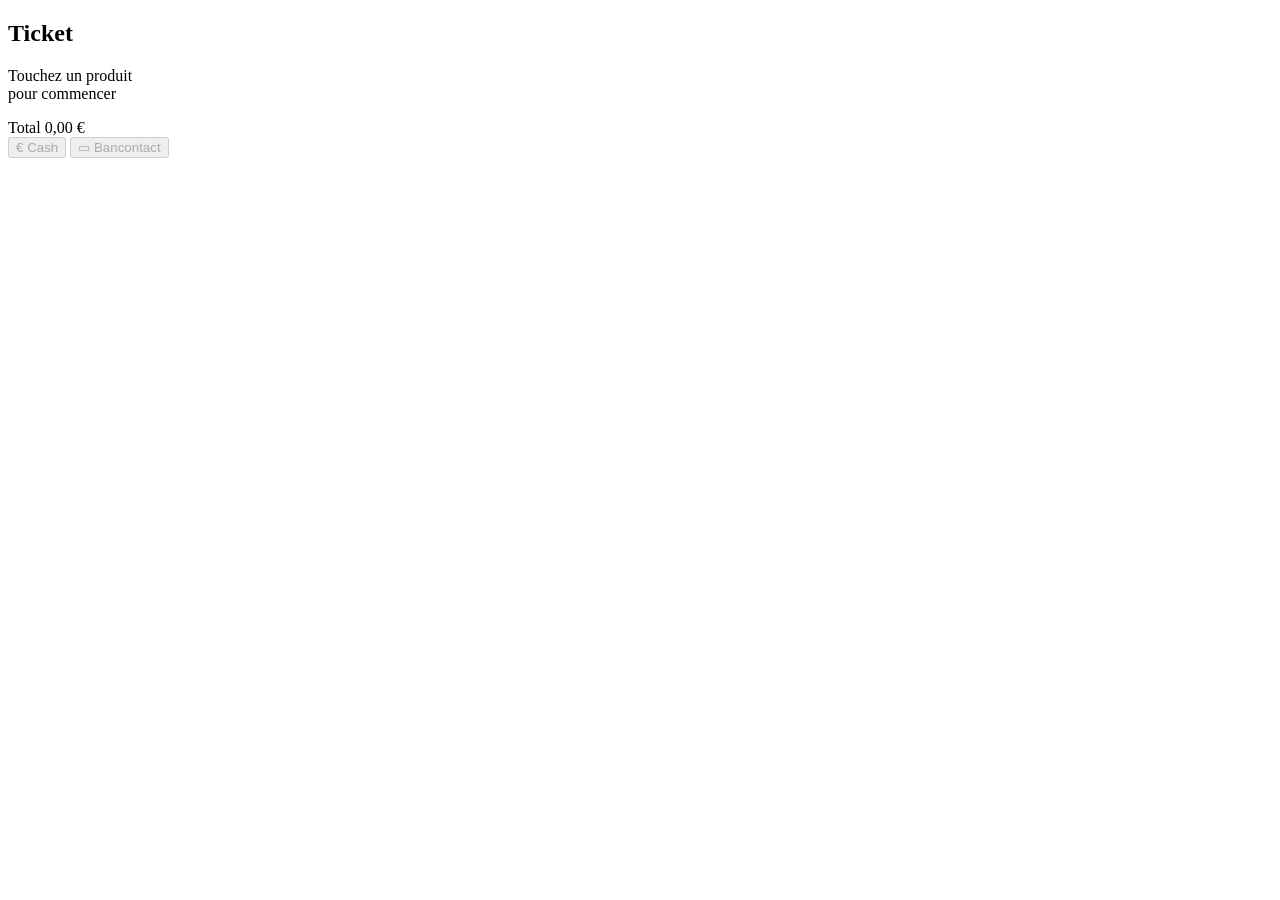
==== web/index.html @ aaf9e631 "Caisse tactile pour boulangerie — MVP fonctionnel Remplace une caisse enregistreuse générique des an" ====
<!DOCTYPE html>
<html lang="fr">
<head>
<meta charset="utf-8">
<!-- maximum-scale + user-scalable=no : sur une caisse, un zoom accidentel à
     deux doigts rend l'écran inutilisable et personne ne saura le défaire. -->
<meta name="viewport" content="width=device-width, initial-scale=1, maximum-scale=1, user-scalable=no, viewport-fit=cover">
<meta name="color-scheme" content="light">
<title>Caisse</title>
<link rel="stylesheet" href="/css/app.css">
</head>
<body>

<div class="app">

  <!-- Colonne gauche : catégories + produits -->
  <main class="shop">
    <nav class="cats" id="cats" aria-label="Catégories"></nav>
    <div class="grid-wrap">
      <div class="grid" id="grid"></div>
    </div>
  </main>

  <!-- Colonne droite : le ticket -->
  <aside class="ticket">
    <header class="ticket-head">
      <h1 class="ticket-title">Ticket</h1>
      <button class="clear" id="clear" type="button" hidden>Tout effacer</button>
    </header>

    <div class="lines-wrap">
      <ul class="lines" id="lines"></ul>
      <p class="empty" id="empty">Touchez un produit<br>pour commencer</p>
    </div>

    <footer class="ticket-foot">
      <div class="total-row">
        <span class="total-label">Total</span>
        <span class="total" id="total">0,00 €</span>
      </div>
      <div class="pay">
        <button class="pay-btn pay-cash" id="pay-cash" type="button" disabled>
          <span class="pay-ico" aria-hidden="true">€</span>
          <span>Cash</span>
        </button>
        <button class="pay-btn pay-card" id="pay-card" type="button" disabled>
          <span class="pay-ico" aria-hidden="true">▭</span>
          <span>Bancontact</span>
        </button>
      </div>
    </footer>
  </aside>

</div>

<!-- Écran de paiement, superposé -->
<section class="pay-screen" id="pay-screen" hidden aria-modal="true" role="dialog">
  <div class="pay-sheet">

    <button class="back" id="pay-back" type="button">Retour</button>

    <div class="due">
      <span class="due-label" id="due-label">À payer</span>
      <span class="due-amount" id="due-amount">0,00 €</span>
      <span class="due-note" id="due-note" hidden></span>
    </div>

    <!-- Cash : combien le client a donné -->
    <div class="cash-pad" id="cash-pad" hidden>
      <p class="pad-title">Le client donne</p>
      <div class="pad" id="pad"></div>
      <div class="change" id="change" hidden>
        <span class="change-label">À rendre</span>
        <span class="change-amount" id="change-amount">0,00 €</span>
      </div>
    </div>

    <!-- Bancontact : rien à saisir, on attend le terminal -->
    <div class="card-wait" id="card-wait" hidden>
      <p class="card-msg">Encodez le montant sur le terminal Bancontact</p>
    </div>

    <button class="confirm" id="confirm" type="button">Encaissé</button>
  </div>
</section>

<!-- Confirmation de fin de vente -->
<div class="done" id="done" hidden>
  <svg class="check" viewBox="0 0 52 52" aria-hidden="true">
    <circle class="check-circle" cx="26" cy="26" r="24"/>
    <path class="check-mark" d="M14 27l8 8 16-17"/>
  </svg>
  <p class="done-text" id="done-text"></p>
</div>

<script src="/js/app.js"></script>
</body>
</html>
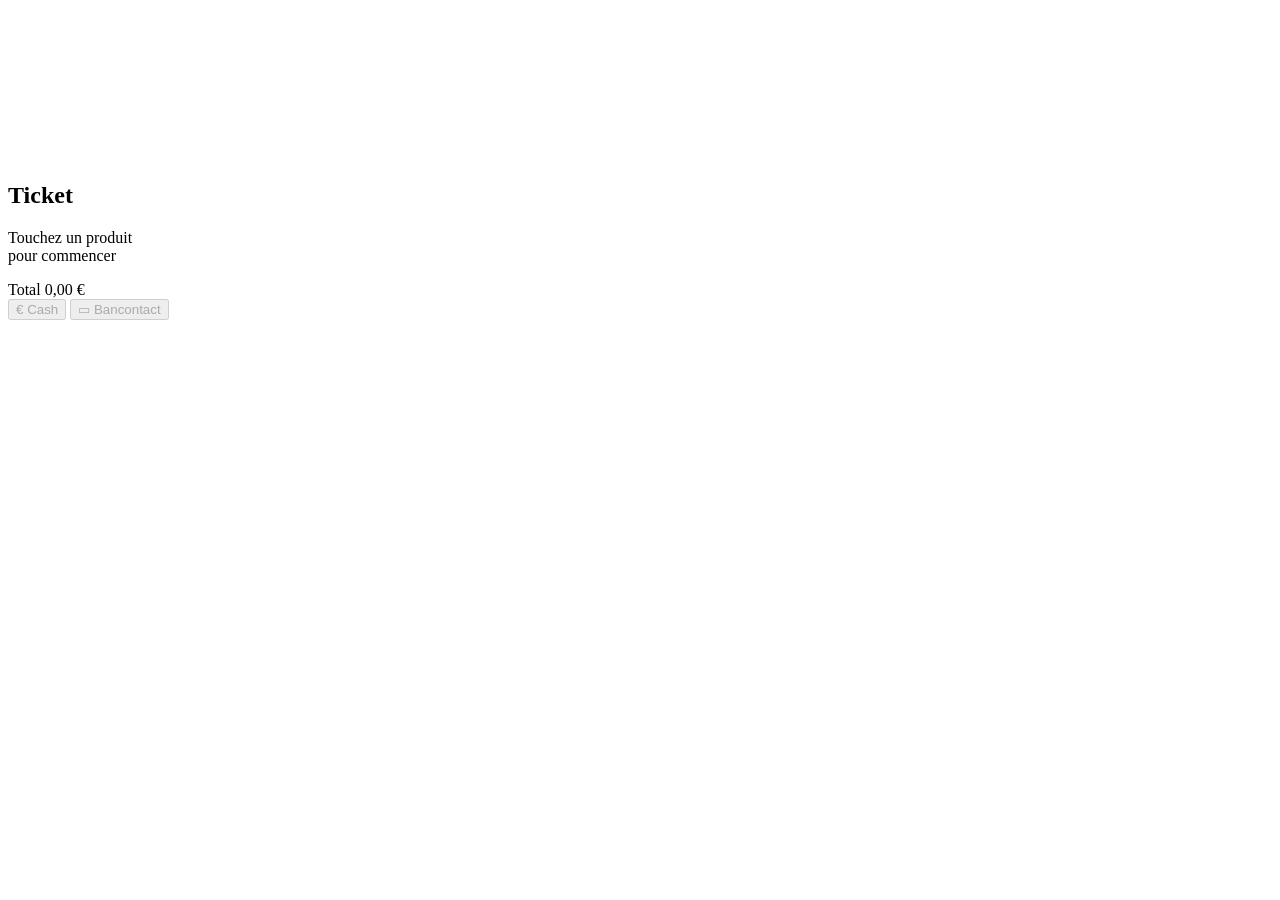
==== commit 99c04df8: "Images des produits, icônes de catégories, mise à jour par SSH Images ------ Chaque produit cherche " ====
--- a/web/index.html
+++ b/web/index.html
@@ -10,6 +10,40 @@
 <link rel="stylesheet" href="/css/app.css">
 </head>
 <body>
+
+<!-- Jeu d'icônes de catégories, dessiné à la main et posé en ligne.
+     Aucun fichier à charger, aucune police d'icônes, et un rendu net à toutes
+     les tailles — ce que ne donnerait ni une image bitmap ni un émoji. -->
+<svg class="sprite" aria-hidden="true">
+  <symbol id="i-pain" viewBox="0 0 24 24">
+    <path d="M3.6 12.6c0-2.9 3.8-5.1 8.4-5.1s8.4 2.2 8.4 5.1c0 2.3-1.7 3.6-4 3.7-1.5.1-2.7.2-4.4.2s-2.9-.1-4.4-.2c-2.3-.1-4-1.4-4-3.7Z"/>
+    <path d="M9.1 8.1 7.4 11m4.4-2.9L10.1 11m4.4-2.9L12.8 11"/>
+  </symbol>
+  <symbol id="i-croissant" viewBox="0 0 24 24">
+    <path d="M3.2 16.8c-.4-4.6 2.4-8.8 6.8-10.2 3.5-1.1 7.2-.2 9.6 2.2"/>
+    <path d="M3.2 16.8c2.2-1 3.7-1 5.4-.4 1.9.7 3.4 1.4 5.7 1 2.6-.4 4.5-2.3 5.3-4.9.4-1.3.4-2.6 0-3.7"/>
+    <path d="M8.6 16.4c.2-2.2 1.2-4 2.9-5.2m2.8 6.6c-.6-2.4-.2-4.6 1.2-6.4"/>
+  </symbol>
+  <symbol id="i-patisserie" viewBox="0 0 24 24">
+    <path d="M6.2 12.4h11.6l-1 6.1a1.6 1.6 0 0 1-1.6 1.3H8.8a1.6 1.6 0 0 1-1.6-1.3Z"/>
+    <path d="M6.2 12.4c0-1.6 1.2-2.6 2.5-2.6.2-1.4 1.4-2.4 2.8-2.4 1 0 1.9.5 2.4 1.3.4-.2.8-.3 1.2-.3 1.5 0 2.7 1.1 2.7 2.6 0 .5-.1 1-.4 1.4"/>
+    <path d="M12 7.4V4.6"/>
+  </symbol>
+  <symbol id="i-sandwich" viewBox="0 0 24 24">
+    <path d="M4.4 8.6c0-1.5 3.4-2.7 7.6-2.7s7.6 1.2 7.6 2.7-3.4 2.2-7.6 2.2S4.4 10.1 4.4 8.6Z"/>
+    <path d="M4.4 12.2c1.9 1.1 4.5 1.6 7.6 1.6s5.7-.5 7.6-1.6"/>
+    <path d="M4.4 15.6c1.9 1.2 4.5 1.8 7.6 1.8s5.7-.6 7.6-1.8"/>
+  </symbol>
+  <symbol id="i-boisson" viewBox="0 0 24 24">
+    <path d="M6.6 8.6h10.8l-1.2 10.2a1.7 1.7 0 0 1-1.7 1.5H9.5a1.7 1.7 0 0 1-1.7-1.5Z"/>
+    <path d="M5.6 8.6h12.8"/>
+    <path d="M9.6 5.2c0-.9 1-1.4 1-2.4m3.8 2.4c0-.9 1-1.4 1-2.4"/>
+  </symbol>
+  <symbol id="i-divers" viewBox="0 0 24 24">
+    <path d="M5.4 8.4h13.2l-1 11a1.7 1.7 0 0 1-1.7 1.5H8.1a1.7 1.7 0 0 1-1.7-1.5Z"/>
+    <path d="M9 10.4V7.2a3 3 0 0 1 6 0v3.2"/>
+  </symbol>
+</svg>
 
 <div class="app">
 
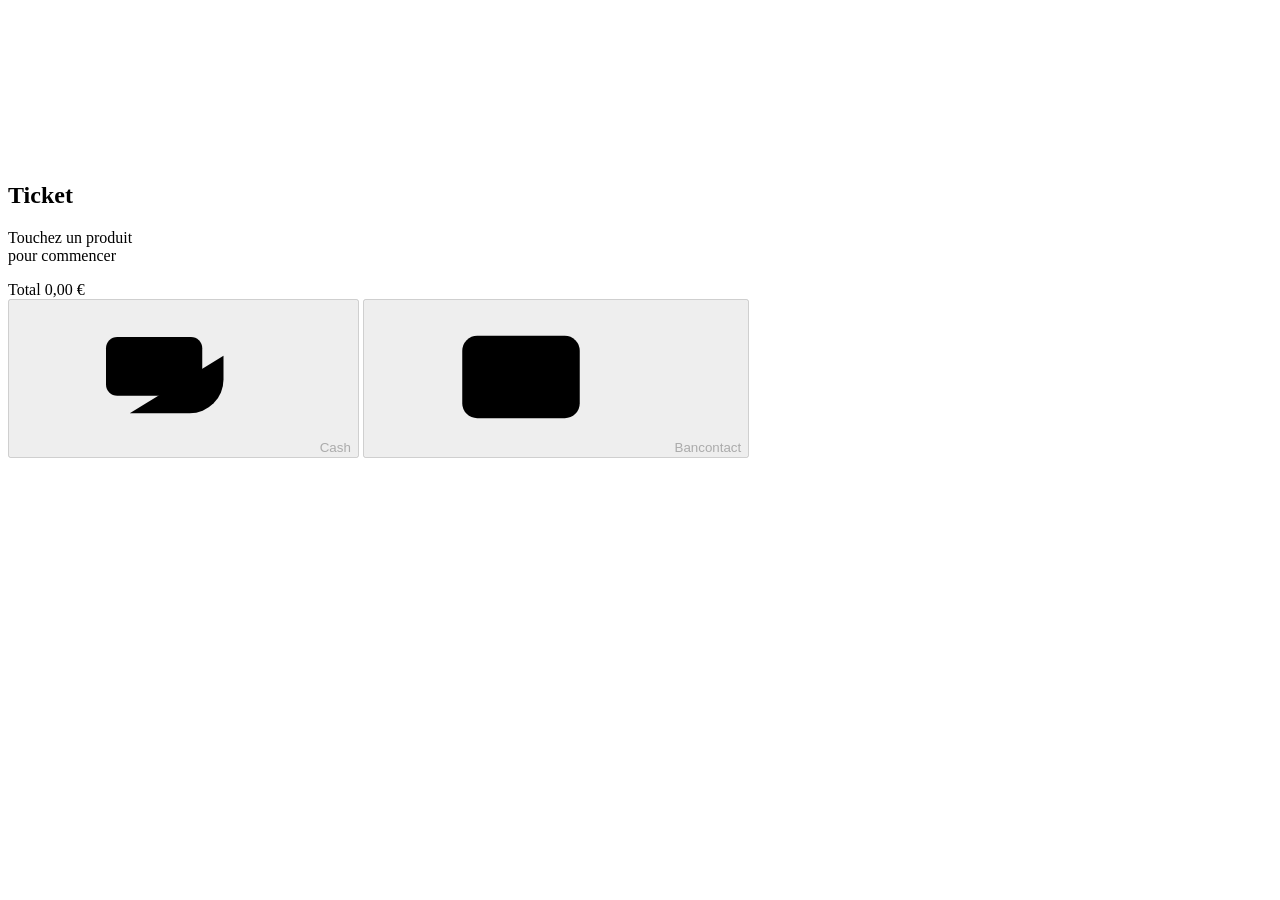
==== commit 12575acf: "Illustrations générées, icônes vectorielles conservées, images en WebP Illustrations de produits ---" ====
--- a/web/index.html
+++ b/web/index.html
@@ -43,6 +43,19 @@
     <path d="M5.4 8.4h13.2l-1 11a1.7 1.7 0 0 1-1.7 1.5H8.1a1.7 1.7 0 0 1-1.7-1.5Z"/>
     <path d="M9 10.4V7.2a3 3 0 0 1 6 0v3.2"/>
   </symbol>
+  <!-- Paiement. Dessinées plutôt que générées : elles doivent rester blanches
+       et nettes sur un fond vert ou bleu saturé, ce qu'une image matricielle
+       monochrome ne sait pas faire. -->
+  <symbol id="i-cash" viewBox="0 0 24 24">
+    <rect x="2.4" y="5.6" width="15.4" height="9.4" rx="1.8"/>
+    <circle cx="10.1" cy="10.3" r="2.4"/>
+    <path d="M6.2 17.8h9.6a5.4 5.4 0 0 0 5.4-5.4V8.6"/>
+  </symbol>
+  <symbol id="i-carte" viewBox="0 0 24 24">
+    <rect x="2.6" y="5.4" width="18.8" height="13.2" rx="2.4"/>
+    <path d="M2.6 9.9h18.8"/>
+    <path d="M6.4 14.6h4.2"/>
+  </symbol>
 </svg>
 
 <div class="app">
@@ -74,11 +87,11 @@
       </div>
       <div class="pay">
         <button class="pay-btn pay-cash" id="pay-cash" type="button" disabled>
-          <span class="pay-ico" aria-hidden="true">€</span>
+          <svg class="pay-ico" aria-hidden="true"><use href="#i-cash"></use></svg>
           <span>Cash</span>
         </button>
         <button class="pay-btn pay-card" id="pay-card" type="button" disabled>
-          <span class="pay-ico" aria-hidden="true">▭</span>
+          <svg class="pay-ico" aria-hidden="true"><use href="#i-carte"></use></svg>
           <span>Bancontact</span>
         </button>
       </div>
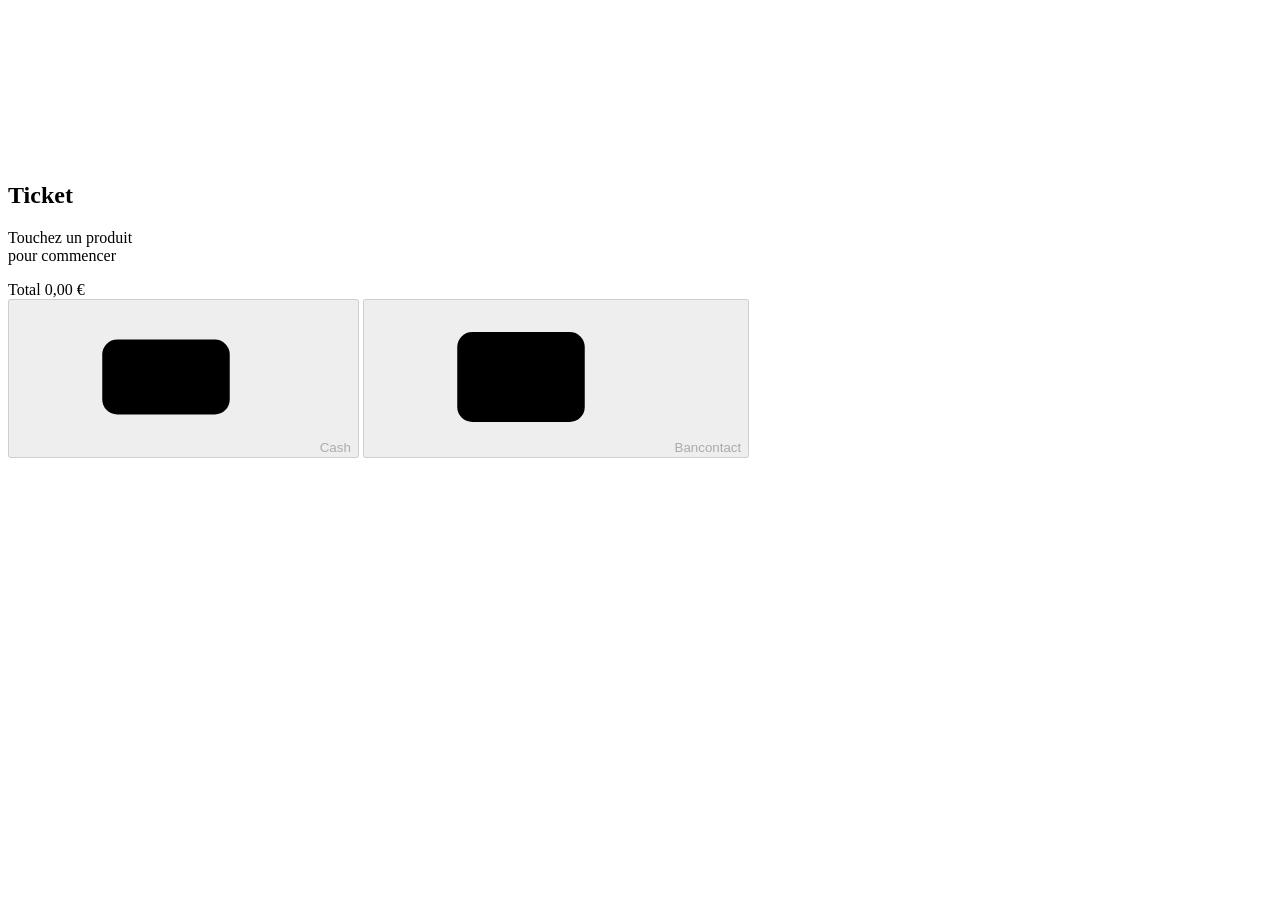
==== commit 2185750b: "Icônes reprises sur retour d'usage, gouache actée comme direction Cash et Bancontact étaient trop pe" ====
--- a/web/index.html
+++ b/web/index.html
@@ -19,15 +19,16 @@
     <path d="M3.6 12.6c0-2.9 3.8-5.1 8.4-5.1s8.4 2.2 8.4 5.1c0 2.3-1.7 3.6-4 3.7-1.5.1-2.7.2-4.4.2s-2.9-.1-4.4-.2c-2.3-.1-4-1.4-4-3.7Z"/>
     <path d="M9.1 8.1 7.4 11m4.4-2.9L10.1 11m4.4-2.9L12.8 11"/>
   </symbol>
+  <!-- Croissant : un croissant a trop de détails pour 23 px. On garde la seule
+       chose qui le rend reconnaissable — le croissant de lune aux pointes
+       effilées — et on jette le feuilletage, qui ne fait que du bruit. -->
   <symbol id="i-croissant" viewBox="0 0 24 24">
-    <path d="M3.2 16.8c-.4-4.6 2.4-8.8 6.8-10.2 3.5-1.1 7.2-.2 9.6 2.2"/>
-    <path d="M3.2 16.8c2.2-1 3.7-1 5.4-.4 1.9.7 3.4 1.4 5.7 1 2.6-.4 4.5-2.3 5.3-4.9.4-1.3.4-2.6 0-3.7"/>
-    <path d="M8.6 16.4c.2-2.2 1.2-4 2.9-5.2m2.8 6.6c-.6-2.4-.2-4.6 1.2-6.4"/>
+    <path d="M4 17.6c-1.4-6.2 2.6-11.4 8.8-11.9 3.4-.3 6.2 1 8 3.1-2.7-1.2-5.4-1-7.6.5-3.2 2.2-4.4 5.7-3.2 9-2.4.5-4.4.2-6-.7Z"/>
   </symbol>
+  <!-- Pâtisserie : deux traits, une caissette et un dôme. -->
   <symbol id="i-patisserie" viewBox="0 0 24 24">
-    <path d="M6.2 12.4h11.6l-1 6.1a1.6 1.6 0 0 1-1.6 1.3H8.8a1.6 1.6 0 0 1-1.6-1.3Z"/>
-    <path d="M6.2 12.4c0-1.6 1.2-2.6 2.5-2.6.2-1.4 1.4-2.4 2.8-2.4 1 0 1.9.5 2.4 1.3.4-.2.8-.3 1.2-.3 1.5 0 2.7 1.1 2.7 2.6 0 .5-.1 1-.4 1.4"/>
-    <path d="M12 7.4V4.6"/>
+    <path d="M5.8 11.4h12.4l-1.5 7.7a1.7 1.7 0 0 1-1.7 1.4H9a1.7 1.7 0 0 1-1.7-1.4Z"/>
+    <path d="M5.8 11.4a6.2 6.2 0 0 1 12.4 0"/>
   </symbol>
   <symbol id="i-sandwich" viewBox="0 0 24 24">
     <path d="M4.4 8.6c0-1.5 3.4-2.7 7.6-2.7s7.6 1.2 7.6 2.7-3.4 2.2-7.6 2.2S4.4 10.1 4.4 8.6Z"/>
@@ -46,15 +47,18 @@
   <!-- Paiement. Dessinées plutôt que générées : elles doivent rester blanches
        et nettes sur un fond vert ou bleu saturé, ce qu'une image matricielle
        monochrome ne sait pas faire. -->
+  <!-- Paiement : deux formes, pas une de plus. Ces icônes sont vues à un mètre,
+       du coin de l'œil, pendant qu'on rend la monnaie — le détail y est un
+       handicap, pas une richesse. Un billet (rectangle + pièce au centre)
+       contre une carte (rectangle + bande sur toute la largeur) : les deux
+       silhouettes ne peuvent pas se confondre. -->
   <symbol id="i-cash" viewBox="0 0 24 24">
-    <rect x="2.4" y="5.6" width="15.4" height="9.4" rx="1.8"/>
-    <circle cx="10.1" cy="10.3" r="2.4"/>
-    <path d="M6.2 17.8h9.6a5.4 5.4 0 0 0 5.4-5.4V8.6"/>
+    <rect x="1.8" y="6" width="20.4" height="12" rx="2.4"/>
+    <circle cx="12" cy="12" r="3.1"/>
   </symbol>
   <symbol id="i-carte" viewBox="0 0 24 24">
-    <rect x="2.6" y="5.4" width="18.8" height="13.2" rx="2.4"/>
-    <path d="M2.6 9.9h18.8"/>
-    <path d="M6.4 14.6h4.2"/>
+    <rect x="1.8" y="4.8" width="20.4" height="14.4" rx="2.4"/>
+    <path d="M1.8 10.2h20.4"/>
   </symbol>
 </svg>
 
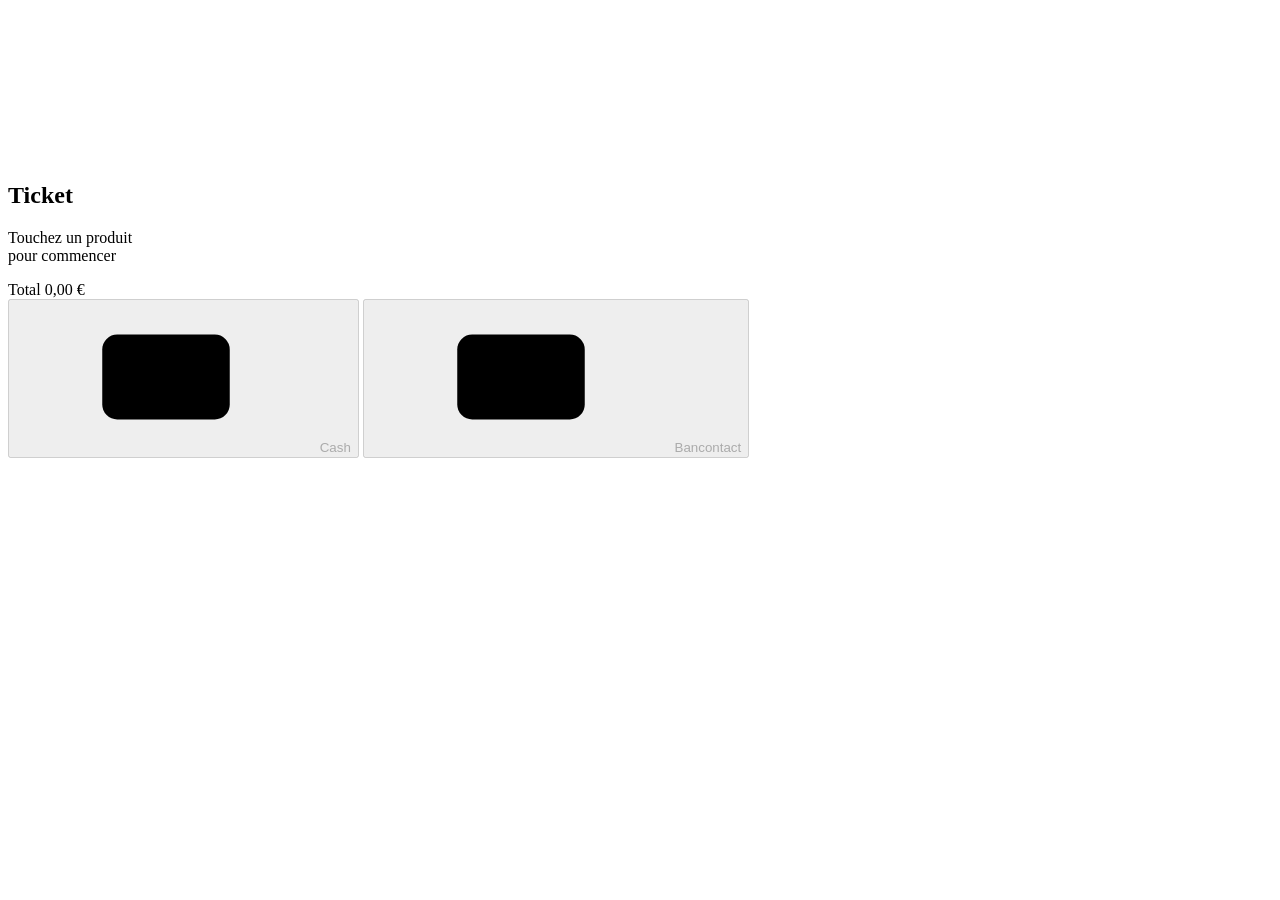
==== commit 51076ce3: "Montant libre, icônes générées adoptées, deux bugs d'affichage corrigés Montant libre ------------- " ====
--- a/web/index.html
+++ b/web/index.html
@@ -53,12 +53,12 @@
        contre une carte (rectangle + bande sur toute la largeur) : les deux
        silhouettes ne peuvent pas se confondre. -->
   <symbol id="i-cash" viewBox="0 0 24 24">
-    <rect x="1.8" y="6" width="20.4" height="12" rx="2.4"/>
-    <circle cx="12" cy="12" r="3.1"/>
+    <rect x="1.8" y="5.2" width="20.4" height="13.6" rx="2.4"/>
+    <circle cx="12" cy="12" r="3.3"/>
   </symbol>
   <symbol id="i-carte" viewBox="0 0 24 24">
-    <rect x="1.8" y="4.8" width="20.4" height="14.4" rx="2.4"/>
-    <path d="M1.8 10.2h20.4"/>
+    <rect x="1.8" y="5.2" width="20.4" height="13.6" rx="2.4"/>
+    <path d="M1.8 10.4h20.4"/>
   </symbol>
 </svg>
 
@@ -69,6 +69,32 @@
     <nav class="cats" id="cats" aria-label="Catégories"></nav>
     <div class="grid-wrap">
       <div class="grid" id="grid"></div>
+
+      <!-- Montant libre : encaisser ce qui n'est pas au catalogue. Le pavé
+           glisse par-dessus la grille et laisse le ticket visible à droite,
+           pour qu'on voie le total bouger en même temps qu'on tape. -->
+      <section class="libre" id="libre" hidden aria-label="Montant libre">
+        <p class="libre-titre">Montant libre</p>
+        <output class="libre-ecran" id="libre-ecran">0,00 €</output>
+        <div class="libre-pad" id="libre-pad">
+          <button class="libre-touche" type="button" data-chiffre="1">1</button>
+          <button class="libre-touche" type="button" data-chiffre="2">2</button>
+          <button class="libre-touche" type="button" data-chiffre="3">3</button>
+          <button class="libre-touche" type="button" data-chiffre="4">4</button>
+          <button class="libre-touche" type="button" data-chiffre="5">5</button>
+          <button class="libre-touche" type="button" data-chiffre="6">6</button>
+          <button class="libre-touche" type="button" data-chiffre="7">7</button>
+          <button class="libre-touche" type="button" data-chiffre="8">8</button>
+          <button class="libre-touche" type="button" data-chiffre="9">9</button>
+          <button class="libre-touche libre-secondaire" type="button" data-action="vider">C</button>
+          <button class="libre-touche" type="button" data-chiffre="0">0</button>
+          <button class="libre-touche libre-secondaire" type="button" data-action="effacer" aria-label="Effacer le dernier chiffre">⌫</button>
+        </div>
+        <div class="libre-actions">
+          <button class="libre-annuler" type="button" data-action="fermer">Annuler</button>
+          <button class="libre-ok" type="button" data-action="ajouter" disabled>Ajouter</button>
+        </div>
+      </section>
     </div>
   </main>
 
